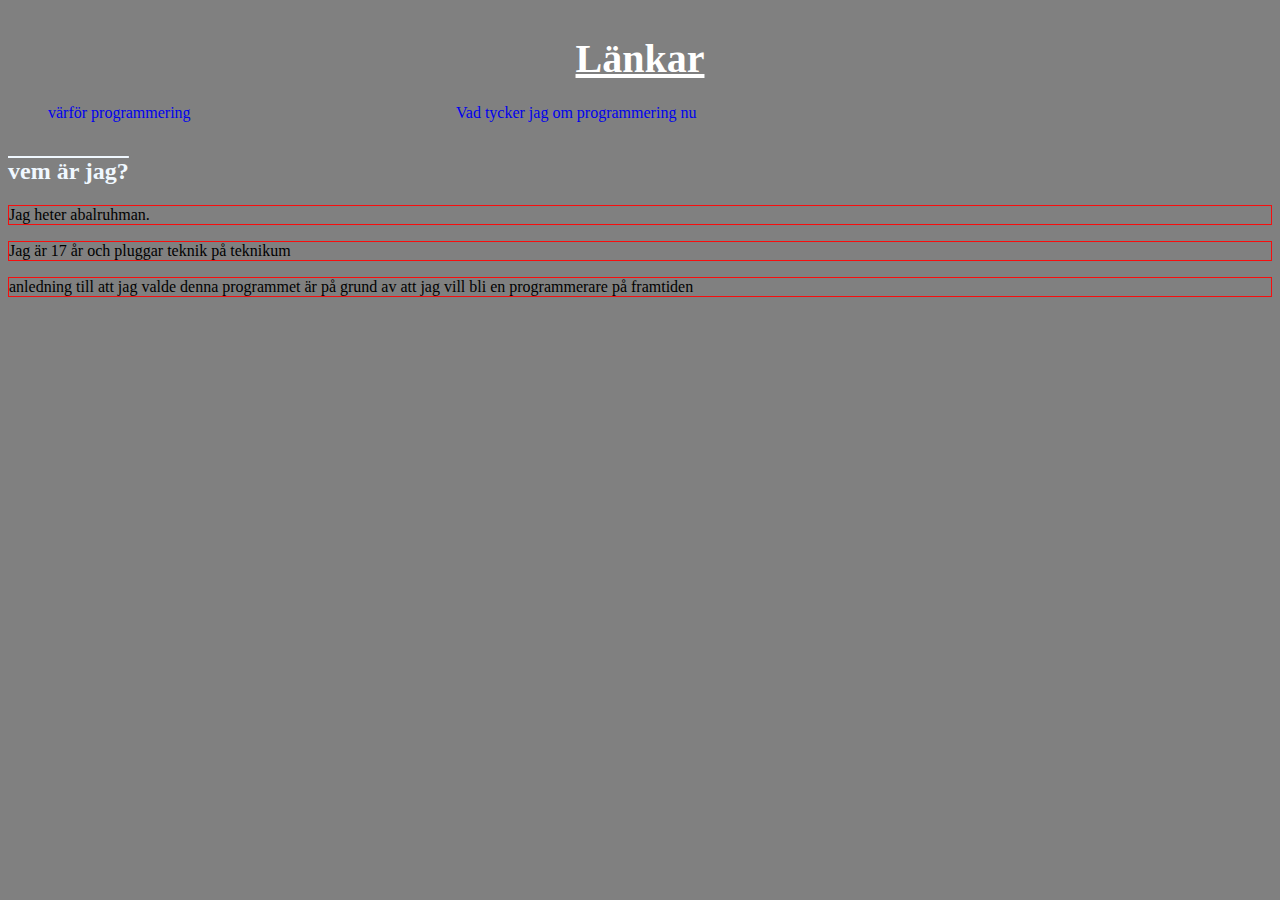
==== index.html @ bb2cbc3b "Skapat filer" ====
<!DOCTYPE html>
<html lang="sv">
 
<head>
    <meta charset="UTF-8">
    <title> vem är jag? </title>
    <link href="style.css" rel="stylesheet">
</head>

<body>
  <div class="wrapper">
  <header><h1>Länkar</h1> </header>
  <nav> 
    <ul>
      <li><a href= "värförp.html"> värför programmering</a></li>
      <li><a href= "tyckernu.html"> Vad tycker jag om programmering nu</a></li>
    </ul>
  </nav>
  
  <main>
    <h2>vem är jag?</h2>
    <seaction>

      <p> Jag heter abalruhman. </p>
    </seaction>

    <seaction>

    <p class= "ålder och var jag pluggar"> Jag är 17 år och pluggar teknik på teknikum</p>

    </seaction>
   
    <seaction>

      <p class="anledning till p">  anledning till att jag valde denna programmet är på grund av att jag vill bli en programmerare på framtiden</p>
    </seaction>

    </main>
  </div>
</body>     
</html>
---- style.css ----
body{
    background-color:gray
}

.wrapper{
    display:grid;
    grid-template-rows:80px 50px auto 50px;
    grid-template-columns: 1fr;
    grid-template-areas:
    "header"
    "nav"
    "main"
    "footer";
}

header{
    grid-area:header;
}
h1{
    text-align:center;
    color:white;
    text-decoration:underline;
    font-size: 40px ;

}
h2{
    color:aliceblue;
    text-decoration:overline;
}
p{
    border: 1px solid rgb(247, 14, 14);
    border-style:groove;
}

a{
    text-decoration:none; 
}

nav{
    grid-area:nav;
    
}
nav>ul {
    display:grid;
    grid-template-columns: 1fr 1fr 1fr;
    list-style-type:none;
}
¨


main{
    grid-area:main;
}
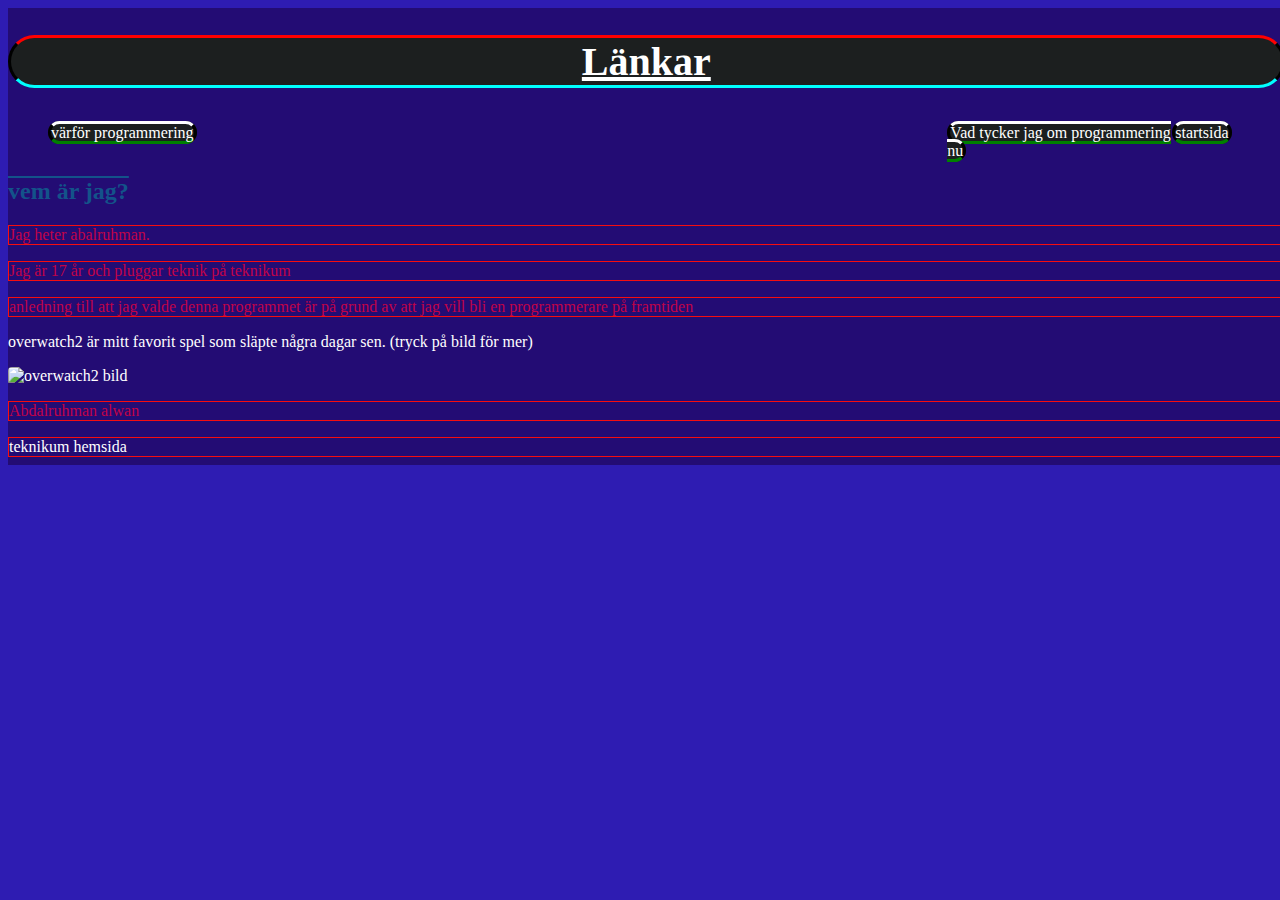
==== commit a526e1d3: "nästan klar med webbplats" ====
--- a/index.html
+++ b/index.html
@@ -3,39 +3,55 @@
  
 <head>
     <meta charset="UTF-8">
-    <title> vem är jag? </title>
-    <link href="style.css" rel="stylesheet">
+    <title> vem är jag? </title><!-- tittle på webbplatsen-->
+    <link href="style.css" rel="stylesheet"><!--den länkar style.css med min html-->
 </head>
 
 <body>
-  <div class="wrapper">
-  <header><h1>Länkar</h1> </header>
+  <div class="wrapper"> <!-- Detta är för att ga en grid på webbplatsen-->
+  <header><h1>Länkar</h1> </header><!-- min första rubrik-->
   <nav> 
-    <ul>
+    <ul> <!-- den skapar en liste för li-->
       <li><a href= "värförp.html"> värför programmering</a></li>
       <li><a href= "tyckernu.html"> Vad tycker jag om programmering nu</a></li>
+      <li><a href="index.html">startsida</a></li>
     </ul>
   </nav>
-  
-  <main>
-    <h2>vem är jag?</h2>
-    <seaction>
+ 
+  <main> <!-- allt för webbplatsen ska finnas på main förutom footer-->
+    <h2>vem är jag?</h2><!-- andra rubrik-->
+    <section>
 
       <p> Jag heter abalruhman. </p>
-    </seaction>
+    </section>
 
-    <seaction>
+    <section>
 
     <p class= "ålder och var jag pluggar"> Jag är 17 år och pluggar teknik på teknikum</p>
 
-    </seaction>
+    </section>
    
-    <seaction>
+    <section>
 
       <p class="anledning till p">  anledning till att jag valde denna programmet är på grund av att jag vill bli en programmerare på framtiden</p>
-    </seaction>
+    </section>
+    <section>
 
+      <p class="favoritspel">  overwatch2 är mitt favorit spel som släpte några dagar sen. 
+        (tryck på bild för mer) 
+      </p>
+    </section>
+    <a href="https://www.youtube.com/watch?v=LGgqyer-qr4"> <!-- en extern länk -->
+      <img src="https://i.ytimg.com/vi/dZl1yGUetjI/maxresdefault.jpg" alt="overwatch2 bild"><!-- bild på min fav spel-->
+     </a>
     </main>
+    <footer><!--  -->
+      <p> Abdalruhman alwan </p>
+      <p> <a class="länkförtek" href="https://www.vaxjo.se/sidor/forskola-och-skola/gymnasieskola/teknikum.html">teknikum hemsida</a></p>
+  
+  </footer>
   </div>
-</body>     
+</body>   
+
+
 </html>--- a/style.css
+++ b/style.css
@@ -1,17 +1,42 @@
 body{
-    background-color:gray
+    background-color:#2e1cb2 
 }
+/* alla mina body ska ha denna färgen, blå */
 
 .wrapper{
+    width: 101%;
     display:grid;
-    grid-template-rows:80px 50px auto 50px;
-    grid-template-columns: 1fr;
+    grid-template-rows:100px 50px auto 80px;
+    grid-template-columns: 2fr;
     grid-template-areas:
     "header"
     "nav"
     "main"
     "footer";
+    background-color:rgb(35, 12, 116);
+    color: rgb(193, 3, 72);
+    /* alla kod som sätter I main kommer att ändra sitt egenskaper beror på vad man skriver*/
+
+    
 }
+tycker .wrapper{
+   
+    background-color:rgb(29, 3, 106);
+    color: white;
+       
+}
+
+värförp .wrapper{
+   
+    background-color:rgb(29, 3, 106);
+    color: rgb(21, 255, 4);
+       
+}
+img{
+    border-radius: 4px;
+    width: 500px;
+}
+
 
 header{
     grid-area:header;
@@ -21,19 +46,51 @@
     color:white;
     text-decoration:underline;
     font-size: 40px ;
+      border: 1px solid black;
+      border-radius: 100px;
+      border-width: 3px;
+      border-bottom-color: aqua;
+      border-top-color: red;
+      background-color: rgb(28, 31, 31);
+      
+}
 
-}
 h2{
-    color:aliceblue;
+    color:rgb(19, 83, 138);
     text-decoration:overline;
+    
 }
 p{
     border: 1px solid rgb(247, 14, 14);
     border-style:groove;
 }
+.favoritspel {
+    text-decoration: none;
+     border: none;
+     color: white;
+}
 
+nav a{
+    text-decoration:none; 
+    color:white;
+    border: 1px solid rgb(110, 91, 91);
+    border: 1px solid black;
+      border-radius: 100px;
+      border-width: 3px;
+      border-bottom-color:green;
+      border-top-color:white;
+      background-color: rgb(28, 31, 31);
+    
+    
+}
 a{
-    text-decoration:none; 
+    text-decoration: none;
+    border: none;
+    text-align: center;
+    color: white;
+     
+    
+    
 }
 
 nav{
@@ -42,10 +99,17 @@
 }
 nav>ul {
     display:grid;
-    grid-template-columns: 1fr 1fr 1fr;
+    grid-template-columns: 8fr 2fr 1fr;
     list-style-type:none;
 }
-¨
+
+table, th td{
+    height: 100px;
+    width: 300px;
+    border: 3px solid black;
+
+   
+}
 
 
 main{
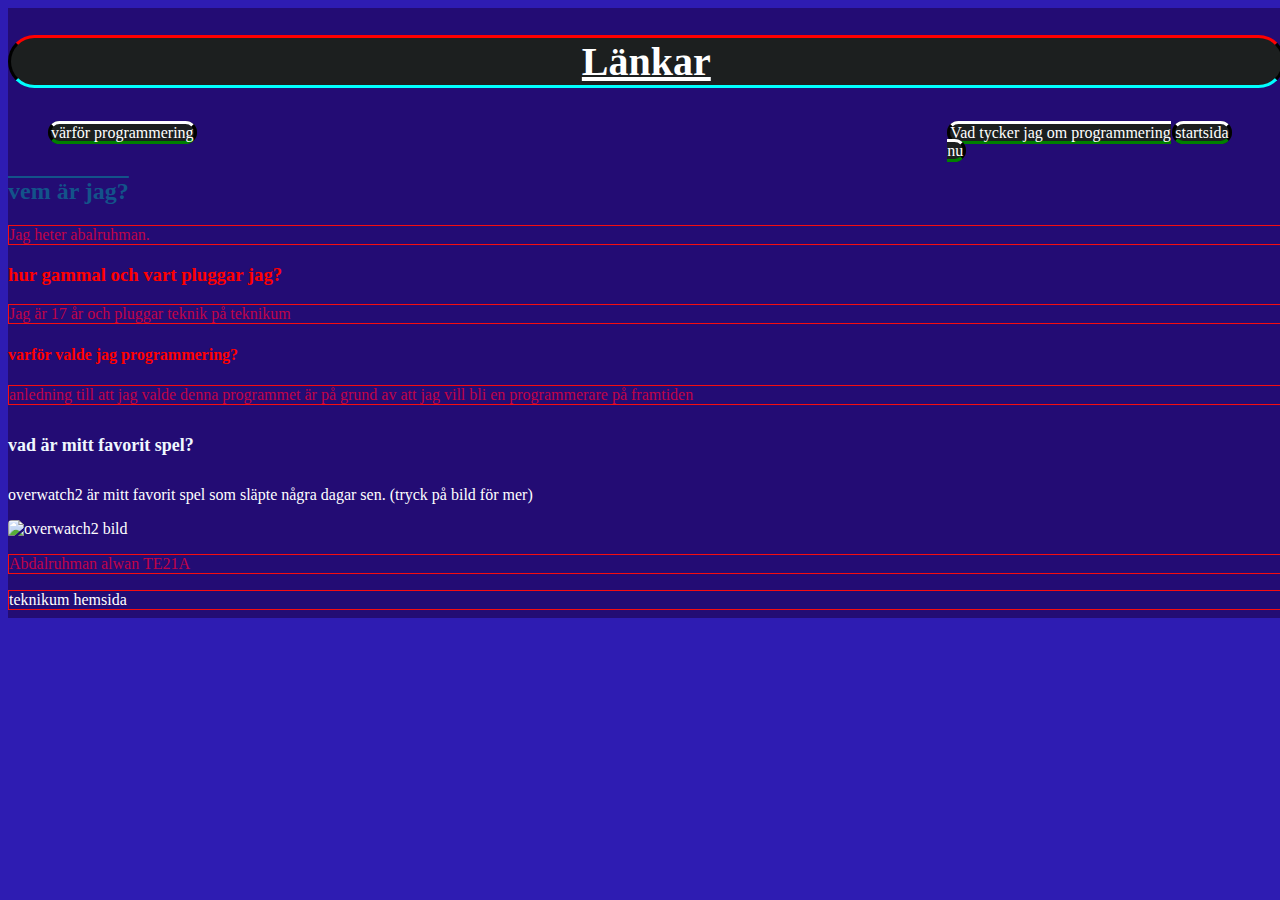
==== commit 97e11859: "egenwebbplats" ====
--- a/index.html
+++ b/index.html
@@ -1,8 +1,8 @@
-<!DOCTYPE html>
-<html lang="sv">
+<!DOCTYPE html> <!-- börja min html  -->
+<html lang="sv"><!--välj språk för html sida -->
  
 <head>
-    <meta charset="UTF-8">
+    <meta charset="UTF-8"> <!--Det är en unicode, anledning till att man har det är för att få öäå  -->
     <title> vem är jag? </title><!-- tittle på webbplatsen-->
     <link href="style.css" rel="stylesheet"><!--den länkar style.css med min html-->
 </head>
@@ -19,24 +19,26 @@
   </nav>
  
   <main> <!-- allt för webbplatsen ska finnas på main förutom footer-->
-    <h2>vem är jag?</h2><!-- andra rubrik-->
-    <section>
+    <!-- andra rubrik-->
+    <section><!-- skapar en section för att vissa vart delen slutar för texten, En section måste ha en heading därför skriver jag h på varje -->
+      <h2>vem är jag?</h2>
 
-      <p> Jag heter abalruhman. </p>
+      <p> Jag heter abalruhman. </p><!-- p används för skriva text -->
     </section>
 
     <section>
+      <h3>hur gammal och vart pluggar jag? </h3>
 
     <p class= "ålder och var jag pluggar"> Jag är 17 år och pluggar teknik på teknikum</p>
 
     </section>
    
     <section>
-
-      <p class="anledning till p">  anledning till att jag valde denna programmet är på grund av att jag vill bli en programmerare på framtiden</p>
+    <h4>varför valde jag programmering?</h4>
+      <p class="anledning till p"><!--giv class för p eftersom man kanske vill ändra på färg eller text storlek sen -->  anledning till att jag valde denna programmet är på grund av att jag vill bli en programmerare på framtiden</p>
     </section>
     <section>
-
+      <h5> vad är mitt favorit spel?</h5>
       <p class="favoritspel">  overwatch2 är mitt favorit spel som släpte några dagar sen. 
         (tryck på bild för mer) 
       </p>
@@ -45,13 +47,13 @@
       <img src="https://i.ytimg.com/vi/dZl1yGUetjI/maxresdefault.jpg" alt="overwatch2 bild"><!-- bild på min fav spel-->
      </a>
     </main>
-    <footer><!--  -->
-      <p> Abdalruhman alwan </p>
+    <footer><!-- information om mig och länk för skolan jag kommer från.  -->
+      <p> Abdalruhman alwan TE21A</p>
       <p> <a class="länkförtek" href="https://www.vaxjo.se/sidor/forskola-och-skola/gymnasieskola/teknikum.html">teknikum hemsida</a></p>
   
-  </footer>
-  </div>
-</body>   
+  </footer> <!--Avslutar footer   -->
+  </div><!--Avslutar div  -->
+</body>   <!-- Avskultar body  -->
 
 
-</html>+</html><!--Avslutar html sida -->--- a/style.css
+++ b/style.css
@@ -19,7 +19,7 @@
 
     
 }
-tycker .wrapper{
+tycker .wrapper{/*Här så vill jag har allt som finns på .wrapper men vill ändra lite därför giv jag wrapper en id som hetter tycker.   */ 
    
     background-color:rgb(29, 3, 106);
     color: white;
@@ -32,16 +32,16 @@
     color: rgb(21, 255, 4);
        
 }
-img{
+img{/* ändra storlek på bilden */
     border-radius: 4px;
     width: 500px;
 }
 
 
-header{
+header{/*ger en grid area för header  */
     grid-area:header;
 }
-h1{
+h1{/*ändra egenskaper på h1  */
     text-align:center;
     color:white;
     text-decoration:underline;
@@ -55,22 +55,34 @@
       
 }
 
-h2{
+h2{/* ändra egenskaper på h2 */
     color:rgb(19, 83, 138);
     text-decoration:overline;
     
 }
-p{
+
+h3{/* ändra egenskaper på h3 */
+    color: red;
+}
+h4{/* ändra egenskaper på h4 */
+    color: red;
+}
+h5{/* ändra egenskaper på h5 */
+    font-size: large;
+    color: aliceblue;
+    
+}
+p{/* ändra egenskaper på p   */
     border: 1px solid rgb(247, 14, 14);
     border-style:groove;
 }
-.favoritspel {
+.favoritspel { /* Detta är p men gav en class på den  */ 
     text-decoration: none;
-     border: none;
+    border: none;
      color: white;
 }
 
-nav a{
+nav a{/* Detta är för listan som jag skapade för länker*/ 
     text-decoration:none; 
     color:white;
     border: 1px solid rgb(110, 91, 91);
@@ -83,35 +95,46 @@
     
     
 }
-a{
+a{/* allt text som är definerat som a ändrar egenskapr, alltså länker  */
     text-decoration: none;
     border: none;
-    text-align: center;
     color: white;
      
     
     
 }
 
-nav{
+nav{/* ger en grid are för nav  */
     grid-area:nav;
     
 }
-nav>ul {
+nav>ul {/* ändra egenskaper på texten för listan  */
     display:grid;
     grid-template-columns: 8fr 2fr 1fr;
     list-style-type:none;
 }
 
-table, th td{
-    height: 100px;
-    width: 300px;
-    border: 3px solid black;
+table , td{ /*egenskaper för min table  */ 
+    height: 50px;
+    width: 800px;
+    border: 3px solid rgb(255, 255, 255);
+    border-style: dashed;
+    border-collapse: collapse;
 
-   
 }
 
 
-main{
+tr:nth-child(even) {   /* Detta används för zebbra striping */ 
+    background-color: #0c0c0c;
+    color: rgb(255, 255, 255);
+    
+  }
+  
+  tr:nth-child(odd) {   /*Samma men den funkar på odd  */ 
+    background-color: #fdfff4;
+    color: rgb(0, 0, 0);
+  }
+
+main{/*ger min main en grid area.   */
     grid-area:main;
 }